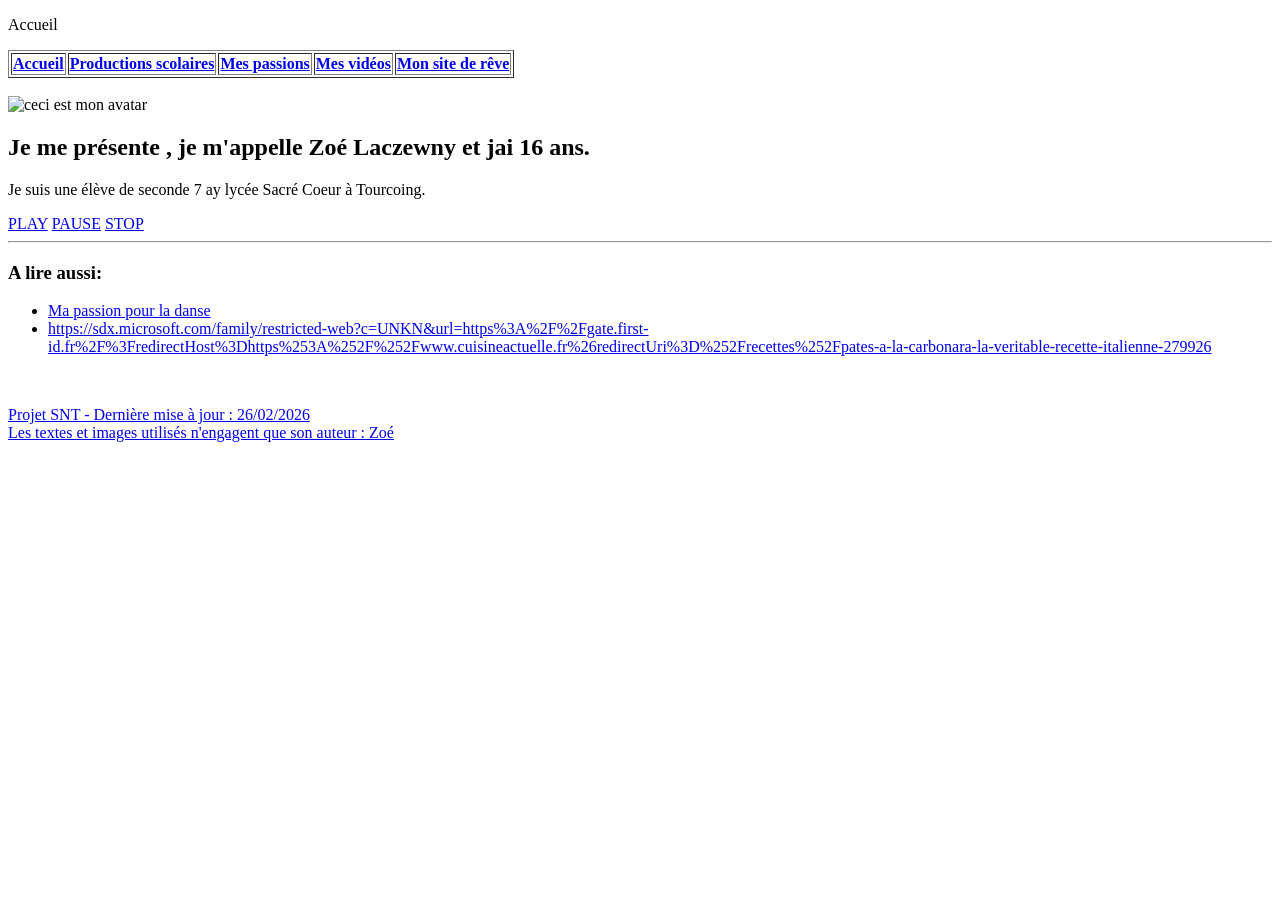
==== index.html @ 682a01a2 "Add files via upload" ====
﻿<!DOCTYPE html>
<html lang="fr">

<head>
	<title> Site de Zoé </title>
	<link rel="preconnect" href="https://fonts.googleapis.com">
<link rel="preconnect" href="https://fonts.gstatic.com" crossorigin> 
<link href=	"https://fonts.googleapis.com/css2?family=Playfair+Display:ital,wght@0,400...900&display=swap" rel="stylesheet">
     <link rel="stylesheet" href="stylesheet" href="style.css" type="text/css />
</head>

<body>
	<div id="entete-de-page"> 
		<p> Accueil <br/> </p>
	</div> 
	
	<table id="bloc-menu" border="1">
	<tr>
		<th><a href="index.html"> Accueil </a></th>
		<th><a href="productions.html">Productions scolaires</a></th>
		<th><a href="passions.html">Mes passions</a></th>
		<th><a href="Videos.html">Mes vidéos</a></th>
		<th><a href="Site.html">Mon site de rêve</a></th>
		
		
	</tr>
	</table> <br/> 
	<div class="presentation">
<img src="avatar.png" alt="ceci est mon avatar" class="arrondie">
	
	<div class="texte-presentation">
    <h2> Je me présente , je m'appelle Zoé Laczewny et jai 16 ans.</h2>
		<p> Je suis une élève de seconde 7 ay lycée Sacré Coeur à Tourcoing. </p>
			       </div>
</div>
<div><!--on ajoute le lien ou se trouve la musique-->
<audio id="zic"src="music.mp3"></audio>
<!--on nomme les boutons et leur statut-->
<div>
<a href="javascript:void(0)" onclick="changeState(0)"class="bouton">PLAY</a>	
<a href="javascript:void(0)" onclick="changeState(1)"class="bouton">PAUSE</a>
<a href="javascript:void(0)" onclick="changeState(2)"class="bouton active">STOP</a>
</div>
<!--on écrit les variables du script-->
<script>
<!--on attribue valeur et fonction de chaque bouton -->
function changeState(x) {
let boutons = documents.querySelectorAll(".boutons");
let audio = documents.querySelector("#zic");
for(let i=0; i<boutons.length; i ++){
boutons[i].classList.remove("active");
}
boutons[i].classList.add("active");
if(x== 0){
audio.play();
}
if(x==1){
audio.pause();
}
if(x==2){
audio.pause();
audio.currenTime =0;
}
}
</script></div>
        <hr>
		<div id="infos">
		    <h3> A lire aussi: </h3>
			<ul>
				<li> <a href= "danse.html"> Ma passion pour la danse </li>
				<li> <a href= </li>https://sdx.microsoft.com/family/restricted-web?c=UNKN&url=https%3A%2F%2Fgate.first-id.fr%2F%3FredirectHost%3Dhttps%253A%252F%252Fwww.cuisineactuelle.fr%26redirectUri%3D%252Frecettes%252Fpates-a-la-carbonara-la-veritable-recette-italienne-279926
			</ul>
		</div>
	</div> <br/> 
	
	<div id="pied-de-page">
		<p> Projet SNT - Dernière mise à jour : 26/02/2026 <br/>
		Les textes et images utilisés n'engagent que son auteur : Zoé </p>
	</div> <br/>
---- style.css ----
iframe{
	 
	 height:100vh;
	 widht:100%;
}
body {
	background-color: #A8435E ;
	font-family: Arial, sans-serif;
	font-size: 16px;
}
img { 
	float: left; 
	margin-right: 20px;
}
i.presentation {
	display: flex;
	gap: 20px;
	align-items: flex-start;
}

.presentation img {
	widht: 120px; /* plus fiable que % ici */
	height: auto;
}
.texte-presentation {
	flex: 1;
	color:#163880;
}

th{ width: 200px;}
ul{ list-style-type: square;}

#entete-de-page {
	padding: 5px;
	height: 100px;
	background-color:#D64D70;
	font-size: 32px;
	font-weight: bold;
	font-variant: small-caps;
	text-align: center;
}
#bloc-menu {
	height: 36px;
	background-color:#D89EFF;
	float: center;
	color: white;
}
#contenu {
	padding: 36px;
	background-color: #B869AA;
} /*j'ai mis un fond rose clair sur la zone de contenu*/
#infos {
	color: #ED4CCD;
	font-style: italic;
}
#pied-de-page {
	padding: 5px;
	background-color: #C93AAD;
	font-size: 11px;
}
/*créer des commandes pour lancer /arrèter de la musique*/
.boutons {
	display:block;
	text-align:center;
	text-decoration:none;
	font-weight: 500;
	color:#BF3AC9;
	font-size:4rem;
	line-height:2em;
}

.boutons.active {
Color:#9464E8;
}
/*mettre une image aux bords arrondis*/

.arrondie {
-moz-border-radius:35px;
-webkit-border-radius:35px;
border-radius:35px;
}
.playfair-display-<uniquifier> {
  font-family: "Playing Display" , serif ;
  font-optical-sizing: auto ;
  font-weight: <weight>;
  font-style: normal:
  
img {
	widht: 8cm;
	height: 8cm;
	margin-top: 30px;
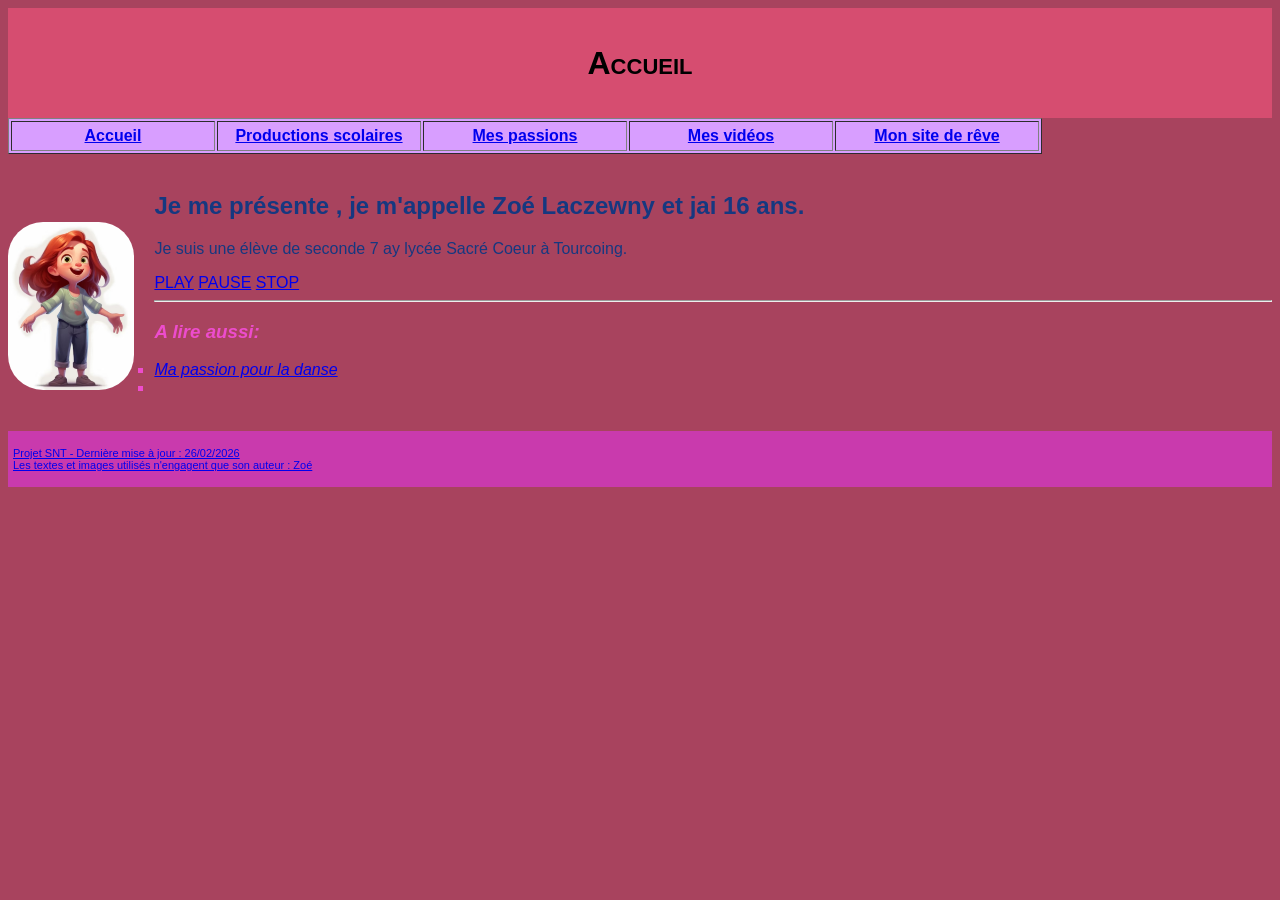
==== commit d80c6f61: "Add files via upload" ====
--- a/index.html
+++ b/index.html
@@ -6,7 +6,7 @@
 	<link rel="preconnect" href="https://fonts.googleapis.com">
 <link rel="preconnect" href="https://fonts.gstatic.com" crossorigin> 
 <link href=	"https://fonts.googleapis.com/css2?family=Playfair+Display:ital,wght@0,400...900&display=swap" rel="stylesheet">
-     <link rel="stylesheet" href="stylesheet" href="style.css" type="text/css />
+<link rel="stylesheet" href="style.css" type="text/css" />
 </head>
 
 <body>
@@ -19,14 +19,14 @@
 		<th><a href="index.html"> Accueil </a></th>
 		<th><a href="productions.html">Productions scolaires</a></th>
 		<th><a href="passions.html">Mes passions</a></th>
-		<th><a href="Videos.html">Mes vidéos</a></th>
-		<th><a href="Site.html">Mon site de rêve</a></th>
+		<th><a href="videos.html">Mes vidéos</a></th>
+		<th><a href="monsitedereve.html">Mon site de rêve</a></th>
 		
 		
 	</tr>
 	</table> <br/> 
 	<div class="presentation">
-<img src="avatar.png" alt="ceci est mon avatar" class="arrondie">
+<img src="avatar.png" alt="ceci est mon avatar" class="arrondie" width="10%" height="20%"> 
 	
 	<div class="texte-presentation">
     <h2> Je me présente , je m'appelle Zoé Laczewny et jai 16 ans.</h2>
@@ -68,7 +68,7 @@
 		    <h3> A lire aussi: </h3>
 			<ul>
 				<li> <a href= "danse.html"> Ma passion pour la danse </li>
-				<li> <a href= </li>https://sdx.microsoft.com/family/restricted-web?c=UNKN&url=https%3A%2F%2Fgate.first-id.fr%2F%3FredirectHost%3Dhttps%253A%252F%252Fwww.cuisineactuelle.fr%26redirectUri%3D%252Frecettes%252Fpates-a-la-carbonara-la-veritable-recette-italienne-279926
+				<li> <a href= </li>
 			</ul>
 		</div>
 	</div> <br/> 
--- a/style.css
+++ b/style.css
@@ -85,8 +85,10 @@
   font-optical-sizing: auto ;
   font-weight: <weight>;
   font-style: normal:
+}
   
 img {
 	widht: 8cm;
 	height: 8cm;
-	margin-top: 30px;+	margin-top: 30px;
+}
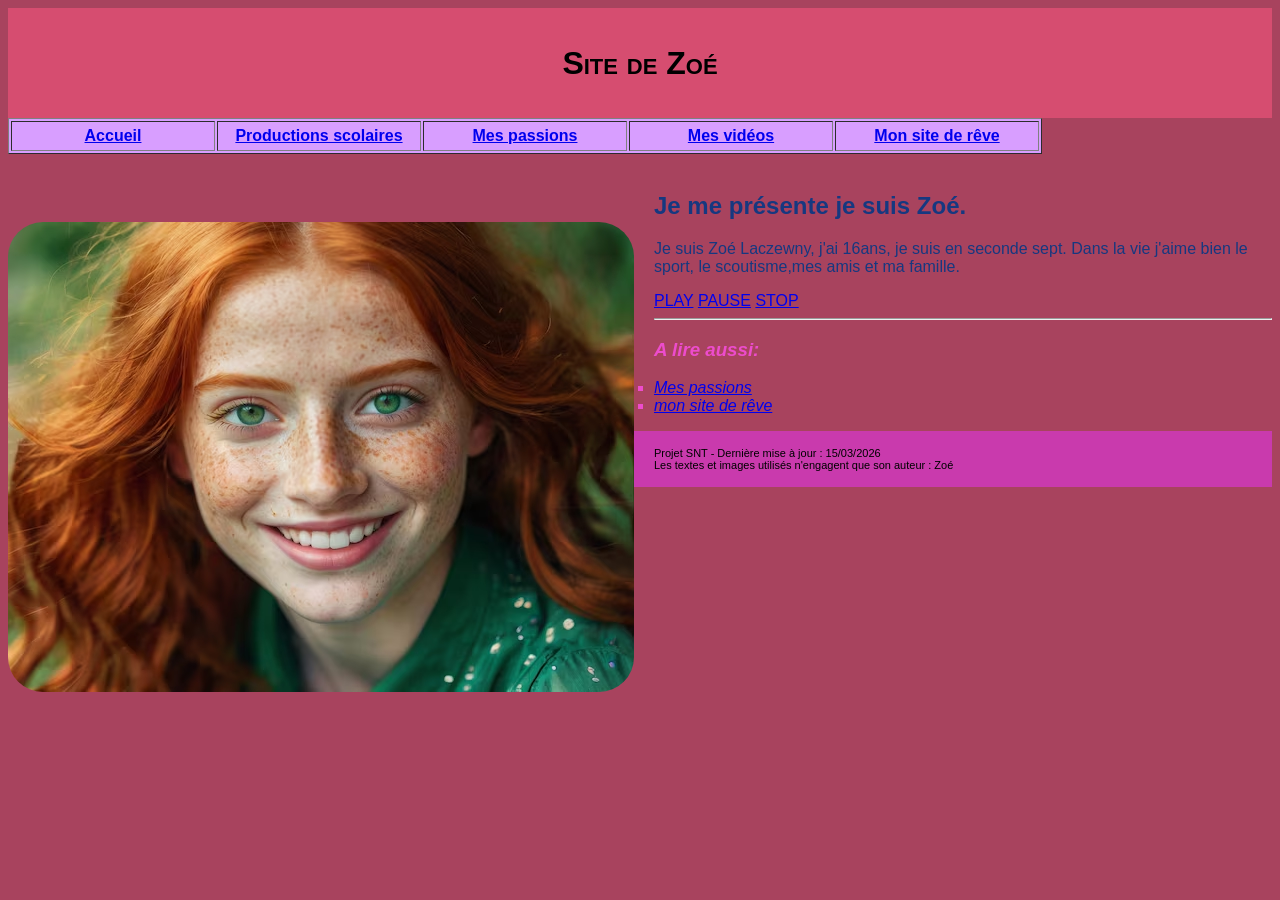
==== commit 5c65666a: "Add files via upload" ====
--- a/index.html
+++ b/index.html
@@ -1,80 +1,81 @@
-﻿<!DOCTYPE html>
+﻿
+<!DOCTYPE html>
 <html lang="fr">
 
 <head>
-	<title> Site de Zoé </title>
-	<link rel="preconnect" href="https://fonts.googleapis.com">
-<link rel="preconnect" href="https://fonts.gstatic.com" crossorigin> 
-<link href=	"https://fonts.googleapis.com/css2?family=Playfair+Display:ital,wght@0,400...900&display=swap" rel="stylesheet">
+<title>Site de Zoé</title>
+<meta charset="utf-8" />
 <link rel="stylesheet" href="style.css" type="text/css" />
+<link rel="preconnect" href="https://fonts.googleapis.com">
+<link rel="preconnect" href="https://fonts.gstatic.com" crossorigin>
+<link href="https://fonts.googleapis.com/css2?family=Roboto+Condensed:ital,wght@0,100..900;1,100..900&display=swap" rel="stylesheet">
+
+<link rel="preconnect" href="https://fonts.googleapis.com">
+<link rel="preconnect" href="https://fonts.gstatic.com" crossorigin>
+<link href="https://fonts.googleapis.com/css2?family=Playfair+Display:ital,wght@0,400..900;1,400..900&display=swap" rel="stylesheet">
+
+<link rel="preconnect" href="https://fonts.googleapis.com">
+<link rel="preconnect" href="https://fonts.gstatic.com" crossorigin>
+<link href="https://fonts.googleapis.com/css2?family=Quicksand:wght@300..700&display=swap" rel="stylesheet">
+
 </head>
 
 <body>
-	<div id="entete-de-page"> 
-		<p> Accueil <br/> </p>
-	</div> 
-	
-	<table id="bloc-menu" border="1">
-	<tr>
-		<th><a href="index.html"> Accueil </a></th>
-		<th><a href="productions.html">Productions scolaires</a></th>
-		<th><a href="passions.html">Mes passions</a></th>
-		<th><a href="videos.html">Mes vidéos</a></th>
-		<th><a href="monsitedereve.html">Mon site de rêve</a></th>
-		
-		
-	</tr>
-	</table> <br/> 
-	<div class="presentation">
-<img src="avatar.png" alt="ceci est mon avatar" class="arrondie" width="10%" height="20%"> 
-	
-	<div class="texte-presentation">
-    <h2> Je me présente , je m'appelle Zoé Laczewny et jai 16 ans.</h2>
-		<p> Je suis une élève de seconde 7 ay lycée Sacré Coeur à Tourcoing. </p>
-			       </div>
+<div id="entete-de-page">
+<p>Site de Zoé</p>
 </div>
-<div><!--on ajoute le lien ou se trouve la musique-->
-<audio id="zic"src="music.mp3"></audio>
-<!--on nomme les boutons et leur statut-->
+
+<table id="bloc-menu" border="1">
+<tr>
+<th><a href="index.html">Accueil</a></th>
+<th><a href="productions.html">Productions scolaires</a></th>
+<th><a href="passions.html">Mes passions</a></th>
+<th><a href="videos.html">Mes vidéos</a></th>
+<th><a href="monsitedereve.html">Mon site de rêve</a></th>
+</tr>
+</table> <br/>
+
+<div class="presentation">
+<img src="avatar.png" alt="Avatar" class="arrondie"></img> 
+<div class="texte-presentation">
+<h2>Je me présente je suis Zoé.</h2>
+<p>Je suis Zoé Laczewny, j'ai 16ans, je suis en seconde sept. Dans la vie j'aime bien le sport, le scoutisme,mes amis et ma famille. </p>
+</div>
+</div>
+
+<audio id="zic" src="music.mp3"></audio>
 <div>
-<a href="javascript:void(0)" onclick="changeState(0)"class="bouton">PLAY</a>	
-<a href="javascript:void(0)" onclick="changeState(1)"class="bouton">PAUSE</a>
-<a href="javascript:void(0)" onclick="changeState(2)"class="bouton active">STOP</a>
+<a href="javascript:void(0)" onclick="changeState(0)" class="bouton">PLAY</a>
+<a href="javascript:void(0)" onclick="changeState(1)" class="bouton">PAUSE</a>
+<a href="javascript:void(0)" onclick="changeState(2)" class="bouton active">STOP</a>
 </div>
-<!--on écrit les variables du script-->
+
 <script>
-<!--on attribue valeur et fonction de chaque bouton -->
-function changeState(x) {
-let boutons = documents.querySelectorAll(".boutons");
-let audio = documents.querySelector("#zic");
-for(let i=0; i<boutons.length; i ++){
+function changeState(x){
+let boutons = document.querySelectorAll(".bouton");
+let audio = document.querySelector("#zic");
+for(let i=0;i<boutons.length;i++){
 boutons[i].classList.remove("active");
 }
-boutons[i].classList.add("active");
-if(x== 0){
-audio.play();
+boutons[x].classList.add("active");
+if(x == 0) audio.play();
+if(x == 1) audio.pause();
+if(x == 2){ audio.pause(); audio.currentTime = 0; }
 }
-if(x==1){
-audio.pause();
-}
-if(x==2){
-audio.pause();
-audio.currenTime =0;
-}
-}
-</script></div>
-        <hr>
-		<div id="infos">
-		    <h3> A lire aussi: </h3>
-			<ul>
-				<li> <a href= "danse.html"> Ma passion pour la danse </li>
-				<li> <a href= </li>
-			</ul>
-		</div>
-	</div> <br/> 
-	
-	<div id="pied-de-page">
-		<p> Projet SNT - Dernière mise à jour : 26/02/2026 <br/>
-		Les textes et images utilisés n'engagent que son auteur : Zoé </p>
-	</div> <br/> 
+</script>
 
+<hr>
+<div id="infos">
+<h3>A lire aussi:</h3>
+<ul>
+<li><a href="passions.html">Mes passions</a></li>
+<li><a href="monsitedereve.html">mon site de rêve</a></li>
+</ul>
+</div>
+
+<div id="pied-de-page">
+<p>Projet SNT - Dernière mise à jour : 15/03/2026<br/>
+Les textes et images utilisés n'engagent que son auteur : Zoé</p>
+</div>
+
+</body>
--- a/style.css
+++ b/style.css
@@ -49,7 +49,7 @@
 #contenu {
 	padding: 36px;
 	background-color: #B869AA;
-} /*j'ai mis un fond rose clair sur la zone de contenu*/
+} /*j'ai mis un fond rose clair sur la zone de contenu car c'est ma couleur préferée*/
 #infos {
 	color: #ED4CCD;
 	font-style: italic;
